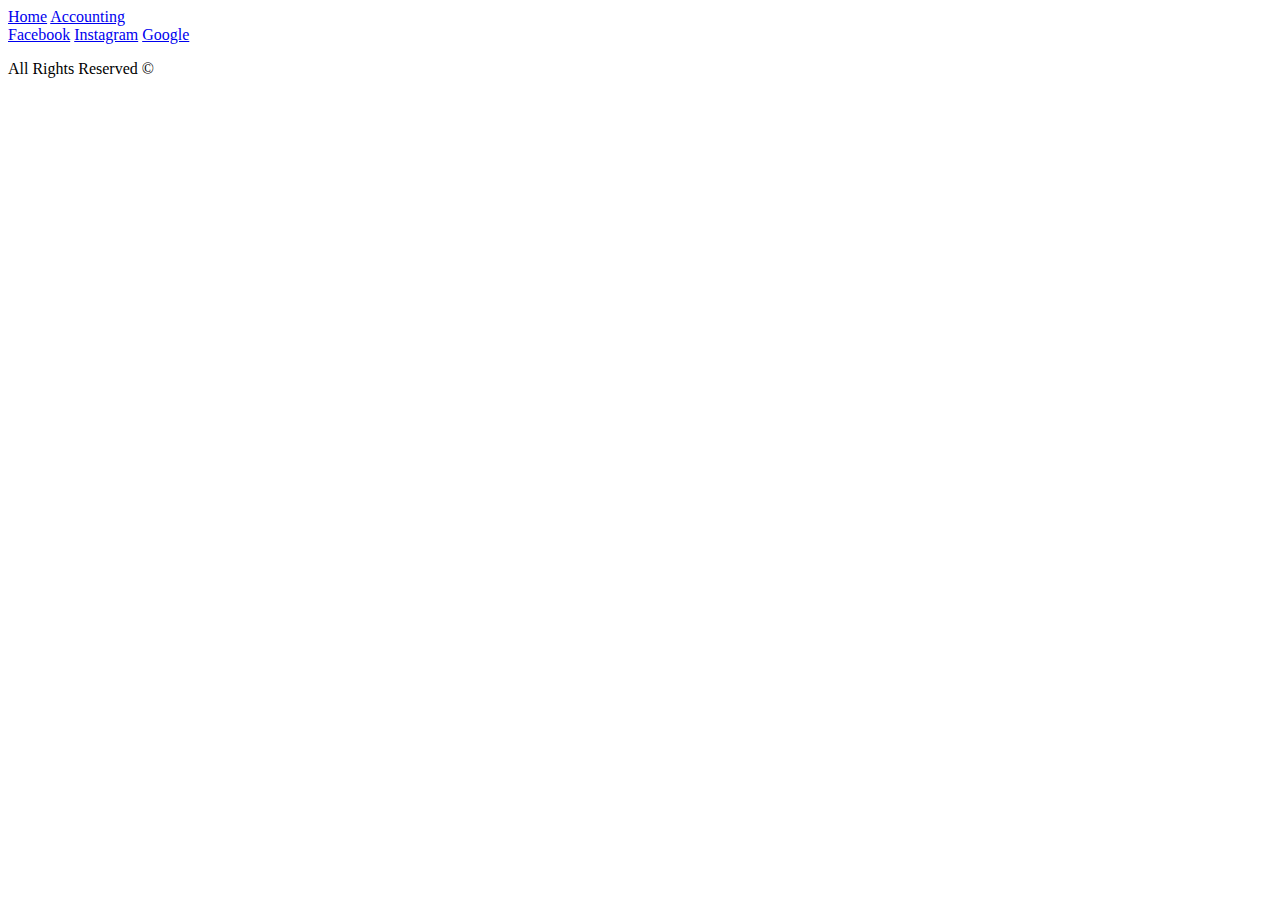
==== accounting.html @ 56fb2529 "Create a render prototype function to render each employee name with their salary in the home page" ====
<!DOCTYPE html>
<html lang="en">
<head>
    <meta charset="UTF-8">
    <meta http-equiv="X-UA-Compatible" content="IE=edge">
    <meta name="viewport" content="width=device-width, initial-scale=1.0">
    <title>Document</title>
</head>
<body>
    <header>
        <a href="./index.html">Home</a>
        <a href="./accounting.html">Accounting</a>
    </header>
    <main></main>
    <footer>
         <a href="https://www.facebook.com">Facebook</a>
         <a href="https://www.instagram.com">Instagram</a>
         <a href="https://www.google.com">Google</a>
         <p> All Rights Reserved &copy; </p>
         </footer>
         
</body>
</html>
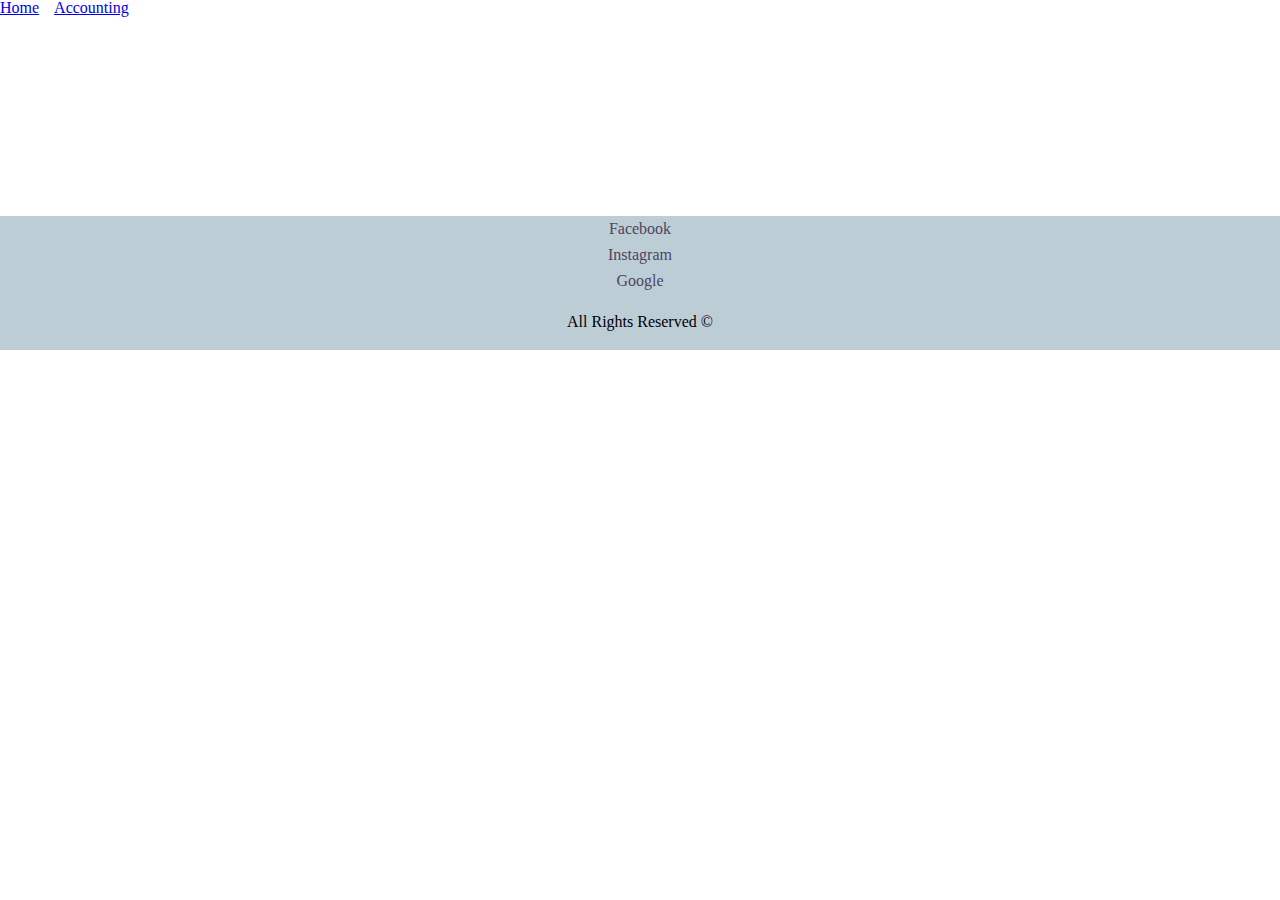
==== commit 0a397b2b: "HR-management-system with submit event" ====
--- a/accounting.html
+++ b/accounting.html
@@ -5,6 +5,8 @@
     <meta http-equiv="X-UA-Compatible" content="IE=edge">
     <meta name="viewport" content="width=device-width, initial-scale=1.0">
     <title>Document</title>
+    <link rel="stylesheet" href="./reset.css">
+    <link rel="stylesheet" href="./style.css">
 </head>
 <body>
     <header>
--- a/style.css
+++ b/style.css
@@ -0,0 +1,177 @@
+body{
+    width: 100%;
+    margin: auto;
+    display: flex;
+    flex-direction: column;
+    gap:100px;
+  }
+  header{
+    width: auto; 
+  display: flex;
+  /* justify-content: center;
+  align-items: center; */
+  /* flex-direction: column; */
+  gap:15px; 
+  }
+  
+  .logo {
+    width: 200px;
+    display: flex;
+  justify-content: center;
+  }
+ h1 {
+     font-size: 50px; 
+     font-weight: 900;
+     font-family:'Courier New', Courier, monospace;
+    display: flex;
+    margin-left: 450px;
+    padding-top: 50px;
+  }
+  #h1witha a {
+    margin-top: 15px ;
+    font-size: large;
+     display: flex;
+     justify-content:flex-start; 
+     margin-right: 50px;
+    text-decoration: none; 
+    color: #4D455D;
+    margin-top: 60px;
+   }
+
+   #employee-form {
+   width:auto;
+    /* background-color: #A5D7E8; */
+    margin-bottom: 50px;
+   }
+   fieldset{
+    /* border: 2px solid #cd5c5c; */
+    border-radius: 5px;
+   }
+   legend{
+    font-size: 20px;
+    font-style: italic;
+   }
+   label, option{
+  /* border: 2px solid #C0DBEA; */
+
+    font-size: 17px;
+    font-style: italic;
+   }
+   input {
+    border: 2px solid #C0DBEA;
+   border-radius: 5px;
+    padding: 10px;
+}
+select {
+  border: 2px solid #C0DBEA;
+  border-radius: 5px;
+  padding: 10px;
+}
+
+button {
+  background-color: #C0DBEA;
+  padding: 10px 20px;
+  border: none;
+  border-radius: 5px;
+  margin: 10px 0;
+  width: 30%;
+}
+   #employee-form div {
+    display: flex;
+    justify-content: center;
+   gap: 30px;
+    padding-top: 20px;
+   }
+
+   #employeeCard{
+    margin-top: 20px ;
+    display: flex;
+    box-shadow: 0 4px 8px 0 rgba(0,0,0,0.2);
+  transition: 0.3s;
+  padding: 2px 16px;
+   }
+   #employeeCard:hover {
+    box-shadow: 0 8px 16px 0 rgba(0,0,0,0.2);
+  }
+
+   #Administration{
+    width: 25%;
+    background-color: #C0DBEA;
+    display: flex;
+    flex-direction: column;
+    justify-content: center;
+    align-items: center;
+    gap: 20px;
+    margin-right: 20px;
+
+   }
+   #Marketing{
+    width: 25%;
+    background-color: #FFA559;
+    display: flex;
+    flex-direction: column;
+    justify-content: center;
+    align-items: center;
+    gap: 20px;
+    margin-right: 20px;
+
+   }
+
+   #Development{
+    width: 25%;
+    background-color:#C0DBEA;
+    display: flex;
+    flex-direction: column;
+    justify-content: center;
+    align-items: center;
+    gap: 20px;
+    margin-right: 20px;
+   }
+   #Finance{
+    width: 25%;
+    background-color: #FFA559;
+    display: flex;
+    flex-direction: column;
+    justify-content: center;
+    align-items: center;
+    gap: 20px;
+
+   }
+
+
+   #employeeCard section{
+    /* font-size: ; */
+    font-style: italic;
+    display: flex;
+     justify-content:center; 
+    text-align: center;
+   }
+
+ footer p {
+    display: flex;
+    justify-content: center;
+    text-align:center;
+    flex-direction: column;
+    padding: 20PX;
+    background-color:#BDCDD6;
+    
+}
+
+footer a {
+    display: flex;
+     justify-content:center; 
+    text-align: center;
+    flex-direction: row ; 
+    text-decoration: none;
+    color: #4D455D;
+    padding: 5px 10px;
+   background-color:#BDCDD6; 
+    width: auto; 
+ } 
+
+img{
+  border-radius: 10%;
+  padding: 6px;
+  width: 250px;
+  height: 300px;
+}
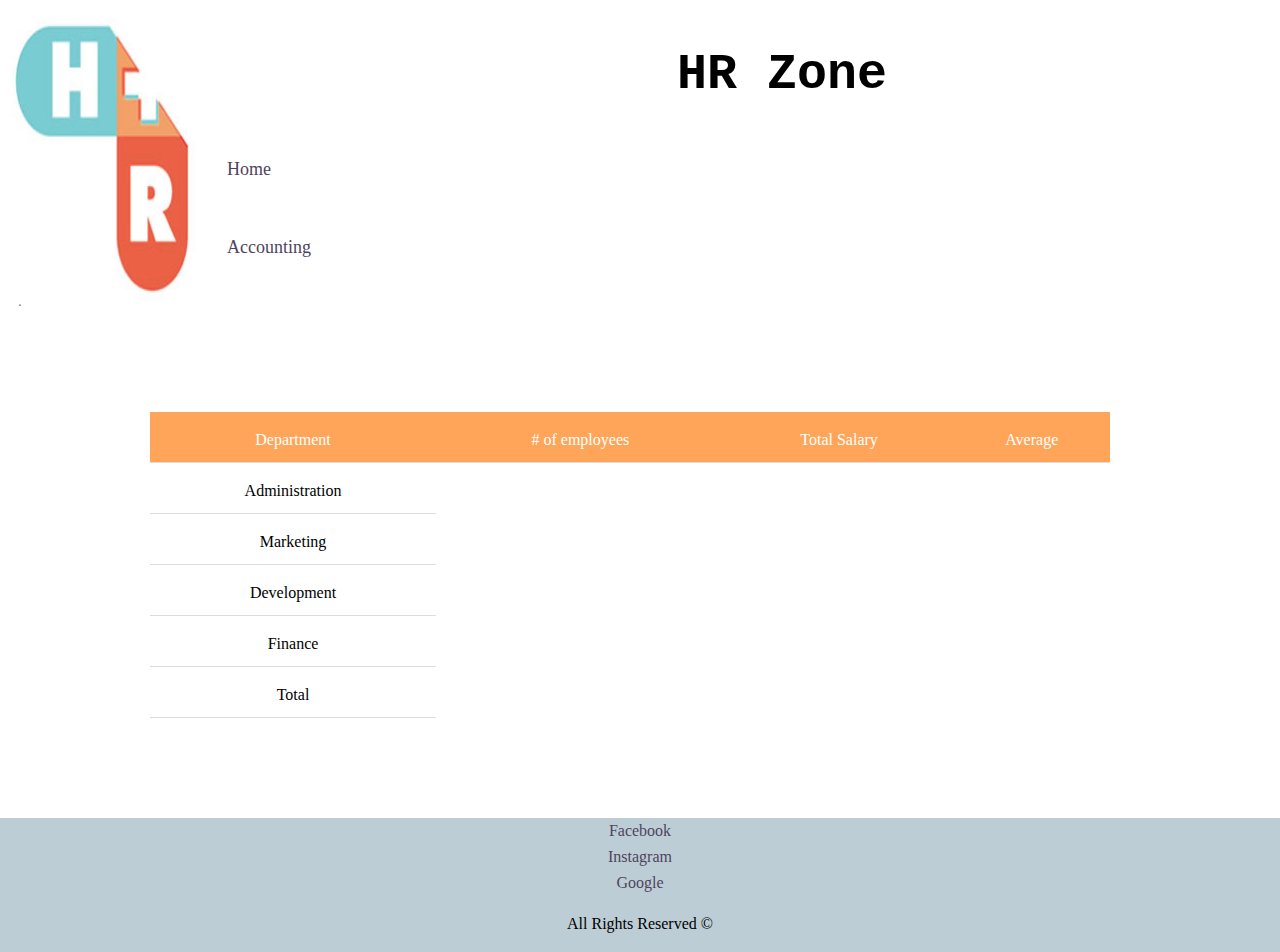
==== commit e6dad445: "local storage to save the employees information" ====
--- a/accounting.html
+++ b/accounting.html
@@ -10,10 +10,55 @@
 </head>
 <body>
     <header>
+        <div>
+            <img class="logo" src="./hr.png" alt="HR logo">
+            </div>  
+            <div id="h1witha">
+            <h1>HR Zone</h1>
         <a href="./index.html">Home</a>
         <a href="./accounting.html">Accounting</a>
     </header>
-    <main></main>
+    <main>
+        <table id="data" >
+            <thead>
+            <tr>
+              <th>Department</th>
+              <th> # of employees </th>
+              <th> Total Salary </th>
+              <th> Average </th>
+            </tr>
+        </thead>
+        <tbody>
+            <tr id="AdminInfo">
+              <td>Administration</td>
+              
+            </tr>
+            <tr id="MarketingInfo" >
+              <td>Marketing</td>
+              
+            </tr>
+            <tr id="DevelopmentInfo">
+                <td>Development</td>
+                
+              </tr>
+              <tr id="FinanceInfo">
+                <td>Finance</td>
+               
+              </tr>
+        </tbody>
+        <tfoot>
+            <tr id="totalInfo">
+              <td>Total</td>
+            </tr>
+          </tfoot>
+          </table>
+
+
+
+
+
+        <script src="./accounting.js"></script>
+    </main>
     <footer>
          <a href="https://www.facebook.com">Facebook</a>
          <a href="https://www.instagram.com">Instagram</a>
--- a/style.css
+++ b/style.css
@@ -8,9 +8,7 @@
   header{
     width: auto; 
   display: flex;
-  /* justify-content: center;
-  align-items: center; */
-  /* flex-direction: column; */
+
   gap:15px; 
   }
   
@@ -40,11 +38,9 @@
 
    #employee-form {
    width:auto;
-    /* background-color: #A5D7E8; */
     margin-bottom: 50px;
    }
    fieldset{
-    /* border: 2px solid #cd5c5c; */
     border-radius: 5px;
    }
    legend{
@@ -52,7 +48,6 @@
     font-style: italic;
    }
    label, option{
-  /* border: 2px solid #C0DBEA; */
 
     font-size: 17px;
     font-style: italic;
@@ -175,3 +170,21 @@
   width: 250px;
   height: 300px;
 }
+
+
+table {
+  width: 75%;
+  margin-left:150px ;
+}
+
+th, td {
+  border-bottom: 1px solid #ddd;
+  height: 30px;
+  text-align: center;
+  padding-top:20px;
+
+}
+th {
+  background-color: #FFA559;
+  color: white;
+}
